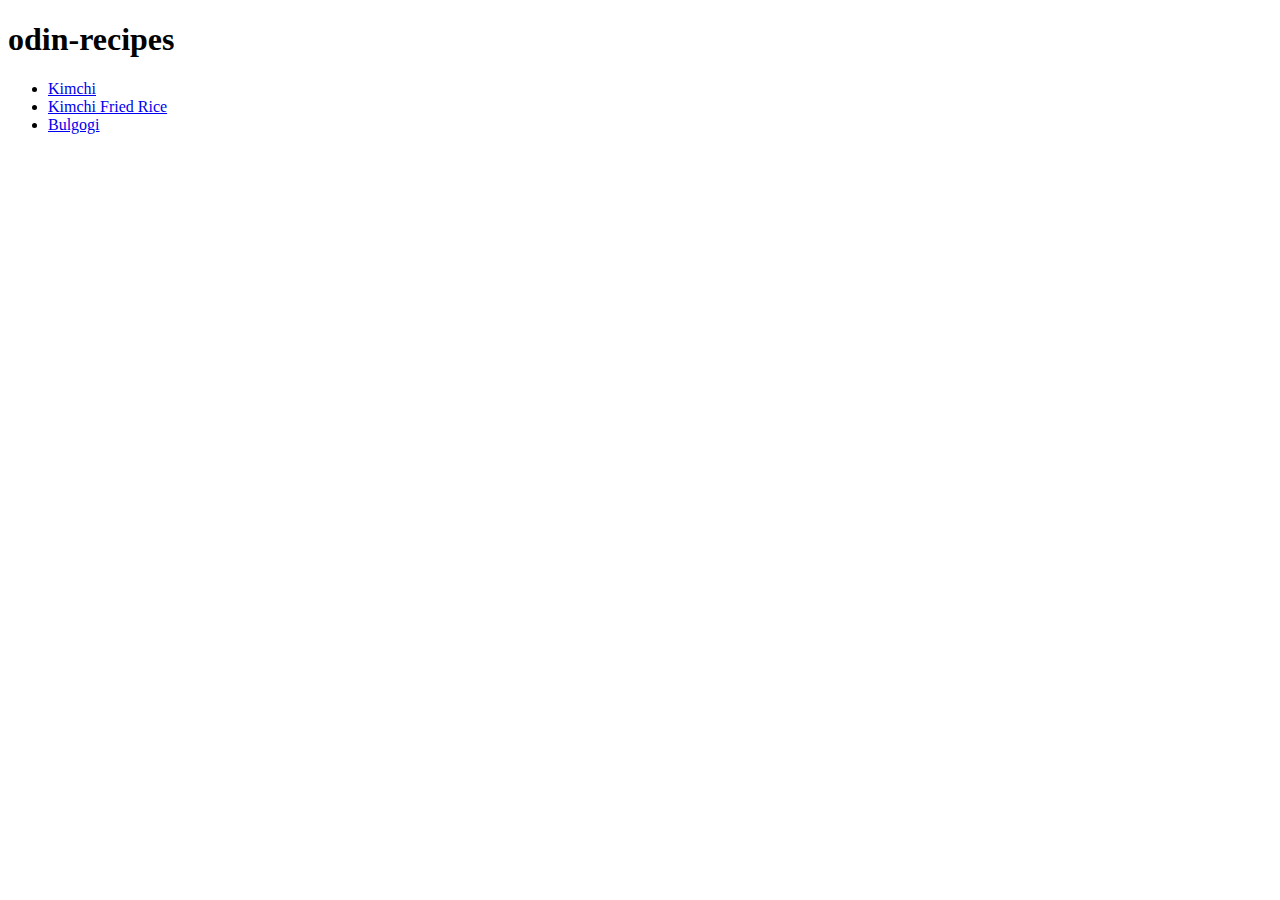
==== index.html @ 7a3d44cd "Finish Project" ====
<!DOCTYPE html>
<html lang="en">
    <head>
        <title>My Favorite Recipes!</title>
        <meta charset = "UTF-8">
    </head>
    <body>
        <h1>odin-recipes</h1>
        <ul>
            <li><a href="recipes/kimchi.html" target = "_blank" ref = "noopener noreferrer">Kimchi</a></li>
            <li><a href="recipes/kimchi-fried-rice.html" target = "_blank" ref = "noopener noreferrer">Kimchi Fried Rice</a></li>
            <li><a href="recipes/bulgogi.html" target = "_blank" ref = "noopener noreferrer">Bulgogi</a></li>
        </ul>
        

    </body>
</html>
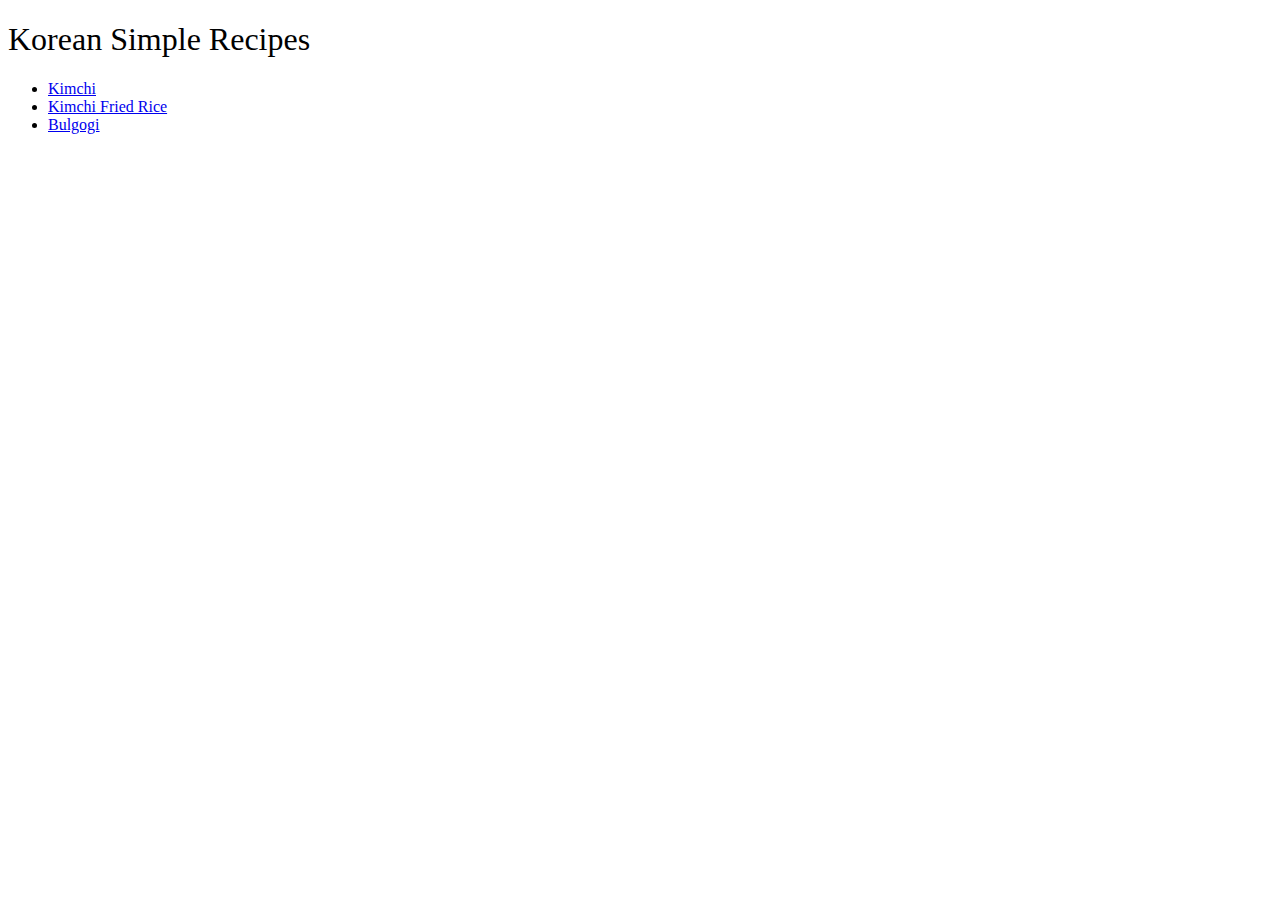
==== commit 53b60511: "Add some CSS styling" ====
--- a/index.html
+++ b/index.html
@@ -3,9 +3,10 @@
     <head>
         <title>My Favorite Recipes!</title>
         <meta charset = "UTF-8">
+        <link rel = "stylesheet" href = "styles.css">
     </head>
     <body>
-        <h1>odin-recipes</h1>
+        <h1>Korean Simple Recipes</h1>
         <ul>
             <li><a href="recipes/kimchi.html" target = "_blank" ref = "noopener noreferrer">Kimchi</a></li>
             <li><a href="recipes/kimchi-fried-rice.html" target = "_blank" ref = "noopener noreferrer">Kimchi Fried Rice</a></li>
--- a/styles.css
+++ b/styles.css
@@ -0,0 +1,8 @@
+h1{
+    color: black;
+    font-weight: 50;
+}
+li{
+    color: black;
+    font-weight: 50;
+}